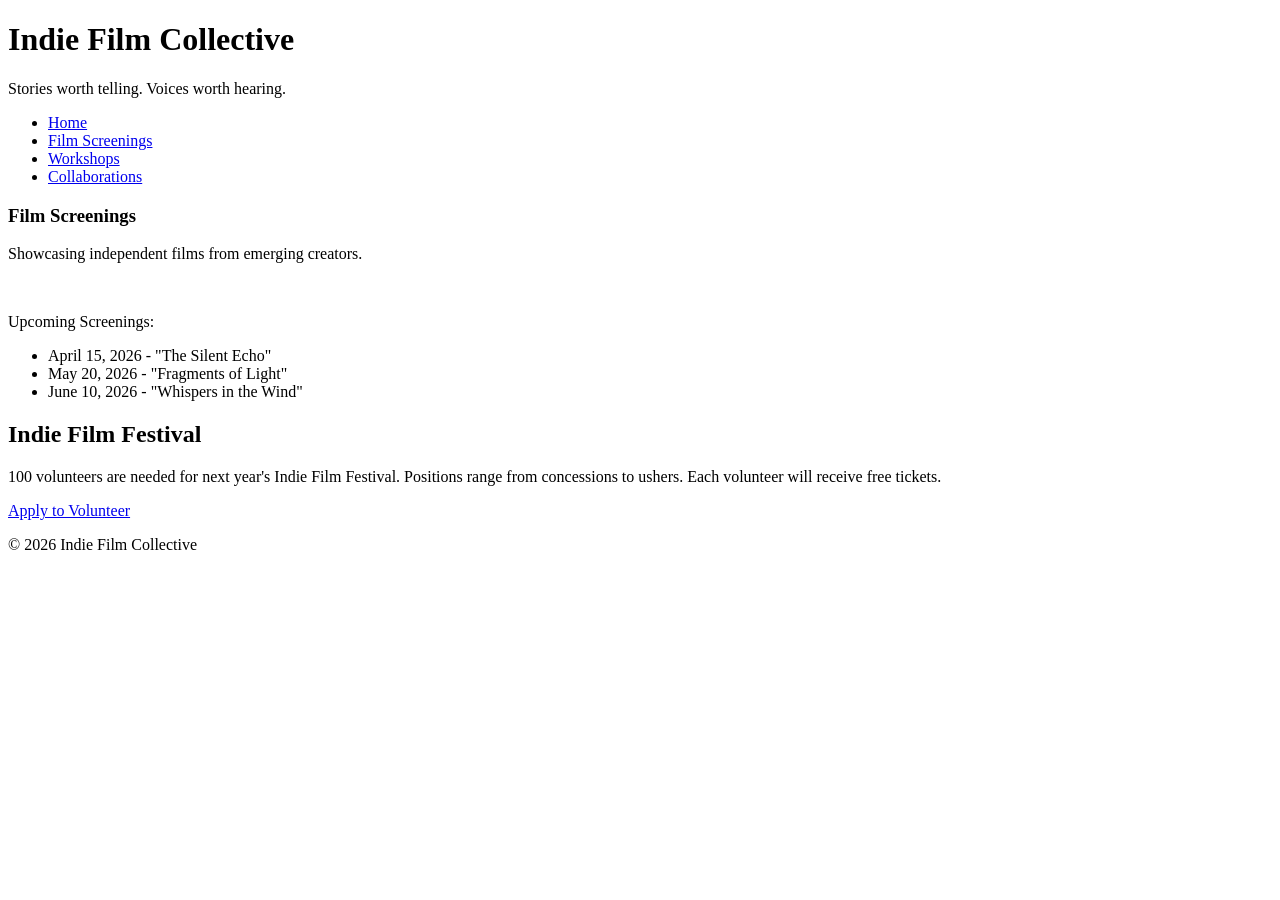
==== screenings.html @ 15873feb "create new html pages" ====
<!DOCTYPE html>
<html lang="en">
<head>
    <meta charset="UTF-8">
    <meta name="viewport" content="width=device-width, initial-scale=1.0">
    <title>Indie Film Collective- Screenings</title>
</head>
<body>

<header>
    <h1>Indie Film Collective</h1>
    <p>Stories worth telling. Voices worth hearing.</p>
</header>

<nav>
    <ul>
        <li><a href="index.html">Home</a></li>
        <li><a href="screenings.html">Film Screenings</a></li>
        <li><a href="workshops.html">Workshops</a></li>
        <li><a href="collaborations.html">Collaborations</a></li>
    </ul>
</nav>
    <main>
    <section id="screenings">
        <h3>Film Screenings</h3>
        <p>Showcasing independent films from emerging creators.</p>
        <img src="images/screenings.jpg" width="500" alt="">

        <p>Upcoming Screenings:</p>
        <ul>
            <li>April 15, 2026 - "The Silent Echo"</li>
            <li>May 20, 2026 - "Fragments of Light"</li>
            <li>June 10, 2026 - "Whispers in the Wind"</li>
        </ul>
    </section>
    </main>

<aside>
    <h2>Indie Film Festival</h2>
    <p>100 volunteers are needed for next year's Indie Film Festival. Positions range from concessions to ushers. Each volunteer will receive free tickets.</p>
    <a href="#">Apply to Volunteer</a>
</aside>

<footer>
    <p>&copy; 2026 Indie Film Collective</p>
</footer>

</body>
</html>
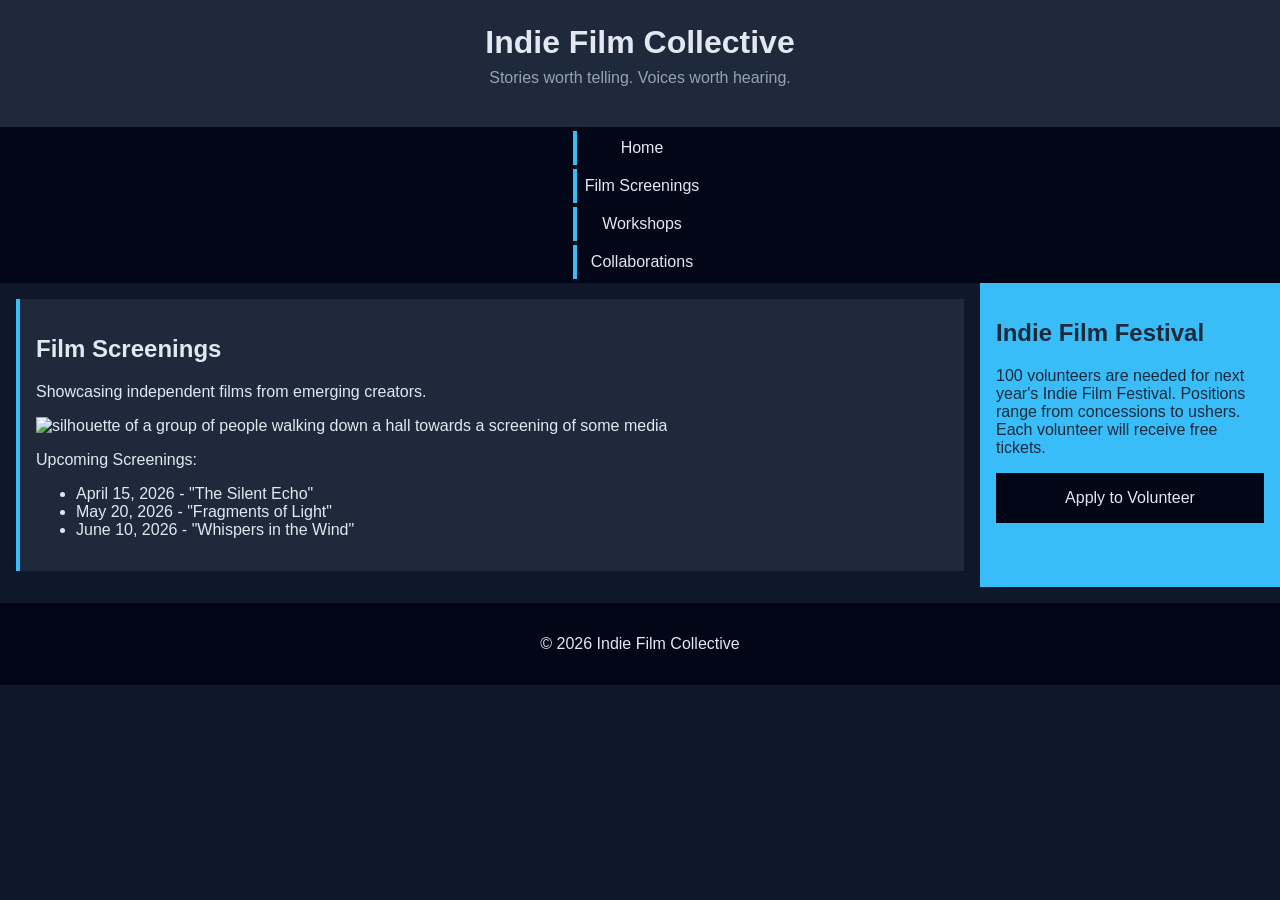
==== commit 989cebcf: "created media query and alt text" ====
--- a/screenings.html
+++ b/screenings.html
@@ -4,6 +4,7 @@
     <meta charset="UTF-8">
     <meta name="viewport" content="width=device-width, initial-scale=1.0">
     <title>Indie Film Collective- Screenings</title>
+    <link rel="stylesheet" href="styles.css">
 </head>
 <body>
 
@@ -22,9 +23,9 @@
 </nav>
     <main>
     <section id="screenings">
-        <h3>Film Screenings</h3>
+        <h2>Film Screenings</h2>
         <p>Showcasing independent films from emerging creators.</p>
-        <img src="images/screenings.jpg" width="500" alt="">
+        <img src="images/screenings.jpg" width="500" alt="silhouette of a group of people walking down a hall towards a screening of some media">
 
         <p>Upcoming Screenings:</p>
         <ul>
--- a/styles.css
+++ b/styles.css
@@ -0,0 +1,136 @@
+/* CSS by Christina Carrasquilla, iteration by Lizmarie Rodriguez*/
+
+/* ===== Color Palette ===== 
+
+    backgound: #0f172a;
+    nav-footer: #020617;
+    card: #1e293b;
+    text-main: #e2e8f0;
+    text-muted: #94a3b8;
+    accent: #38bdf8;
+}
+*/
+
+/* ===== GLOBAL (Base) Styles ===== */
+body {
+    font-family: Helvetica, Arial, sans-serif;
+    margin: 0;
+    background-color: #0f172a;
+    color: #e2e8f0;
+    min-width:500px;
+    display:grid;
+    grid-template-columns:1fr;
+}
+
+header {
+    background-color: #1e293b;
+    text-align: center;
+    padding: 1.5rem;
+}
+
+header h1 {
+    margin: 0;
+}
+
+header p {
+    margin-top: 0.5rem;
+    color: #94a3b8;
+}
+
+nav {
+    background-color: #020617;
+}
+
+nav ul {
+    list-style: none;
+    margin: 0;
+    padding: 0;
+}
+
+nav a {
+    color: #e2e8f0;
+    text-decoration: none;
+    padding: 0.5rem;
+    display: block;
+    border-left: 4px solid #38bdf8;
+    margin: .25rem;
+}
+
+nav a:hover {
+    background-color: #334155;
+}
+
+main {
+    padding: 1rem;
+}
+
+img {
+    width:100%;
+}
+
+#screenings, #workshops, #collaborations {
+    background-color: #1e293b;
+    padding: 1rem;
+    padding: 1rem;
+    border-left: 4px solid #38bdf8;
+}
+
+aside {
+    background-color: #38bdf8;
+    color: #1e293b;
+    padding: 1rem;
+    padding: 1rem;
+}
+
+a {
+    display:block;
+    background-color:#020617;
+    color:#e2e8f0;
+    padding:1rem 2rem;
+    text-decoration:none;
+    text-align:center;
+}
+a:hover {
+    color:#020617;
+    background-color:#e2e8f0;
+}
+
+footer {
+    background-color: #020617;
+    text-align: center;
+    padding: 1rem;
+    margin-top: 1rem;
+}
+
+/* ===== Media Query (Medium) ===== */
+/* write a media query for a screen with at least 800px */
+/* change the body's grid template to 1fr 300px */
+/* target the header, nav, and footer and style their grid-column to 1/-1 */
+/* target the nav and display it flex, spaceed around */
+/* target the .card-row to display flex */
+/* target the sections in .card-row witha width for 30% */
+
+@media screen and (min-width: 800px) {
+    body {
+        grid-template-columns: 1fr 300px;
+    }
+
+    header, nav, footer {
+        grid-column: 1/-1;
+    }
+
+    nav {
+        display: flex;
+        justify-content: space-around;
+    }
+
+    .card-row {
+        display: flex;
+        justify-content: space-between;
+    }
+
+    .card-row section {
+        width: 30%;
+    }
+    
+}
